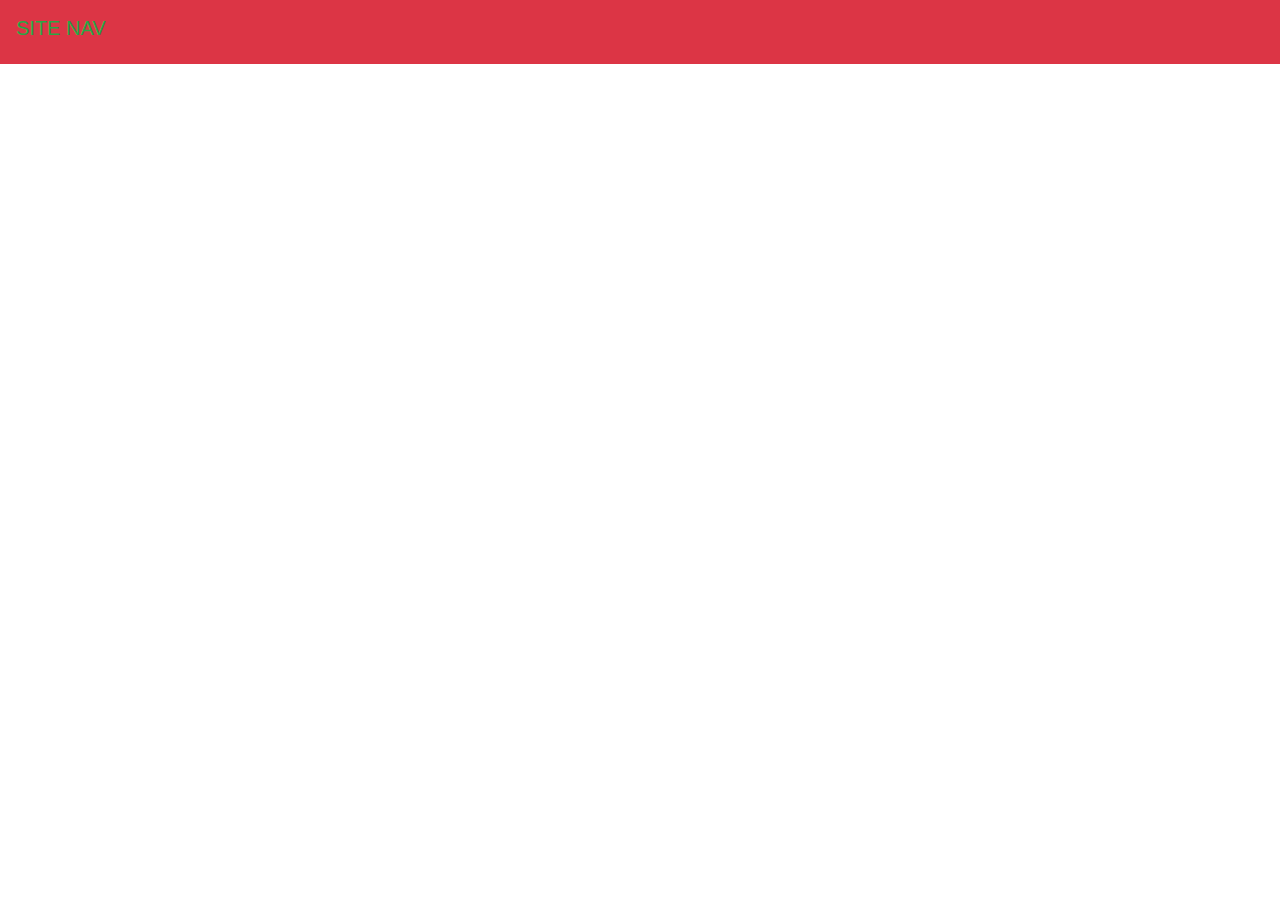
==== index.html @ 72c38e5e "setup for custom site using bootstrap" ====
<!DOCTYPE html>
<!DOCTYPE html>
<html lang="en">
  <head>
    <meta charset="UTF-8" />
    <meta name="viewport" content="width=device-width, initial-scale=1.0" />
    <meta http-equiv="X-UA-Compatible" content="IE = edge" />
    <title>Ignl's Pottery Website</title>
    <!-- *************************** BOOTSTRAP LINK ****************************************** -->
    <link
      rel="stylesheet"
      href="https://stackpath.bootstrapcdn.com/bootstrap/4.3.1/css/bootstrap.min.css"
      integrity="sha384-ggOyR0iXCbMQv3Xipma34MD+dH/1fQ784/j6cY/iJTQUOhcWr7x9JvoRxT2MZw1T"
      crossorigin="anonymous"
    />
    <!-- ******************************* END BOOTSTRAP LINK ************************************-->
    <!-- ******************************* CUSTOM CSS LINK(S) ************************************-->
  </head>
  <body>
    <nav class="navbar navbar-expand navbar-dark bg-danger">
      <h4 class="navbar-brand nav-adjust text-success">SITE NAV</h4>
      <div class="navbar-nav nav-adjust">
        <a class="nav-item nav-link" href="#"></a>
        <a class="nav-item nav-link" href="#"></a>
        <a class="nav-item nav-link" href="#"></a>
      </div>
    </nav>
    <!-- ******************************* BOOTSTRAP JS LINKS & OTHERS ************************************-->
    <script
      src="https://code.jquery.com/jquery-3.3.1.slim.min.js"
      integrity="sha384-q8i/X+965DzO0rT7abK41JStQIAqVgRVzpbzo5smXKp4YfRvH+8abtTE1Pi6jizo"
      crossorigin="anonymous"
    ></script>
    <script
      src="https://cdnjs.cloudflare.com/ajax/libs/popper.js/1.14.7/umd/popper.min.js"
      integrity="sha384-UO2eT0CpHqdSJQ6hJty5KVphtPhzWj9WO1clHTMGa3JDZwrnQq4sF86dIHNDz0W1"
      crossorigin="anonymous"
    ></script>
    <script
      src="https://stackpath.bootstrapcdn.com/bootstrap/4.3.1/js/bootstrap.min.js"
      integrity="sha384-JjSmVgyd0p3pXB1rRibZUAYoIIy6OrQ6VrjIEaFf/nJGzIxFDsf4x0xIM+B07jRM"
      crossorigin="anonymous"
    ></script>
  </body>
</html>
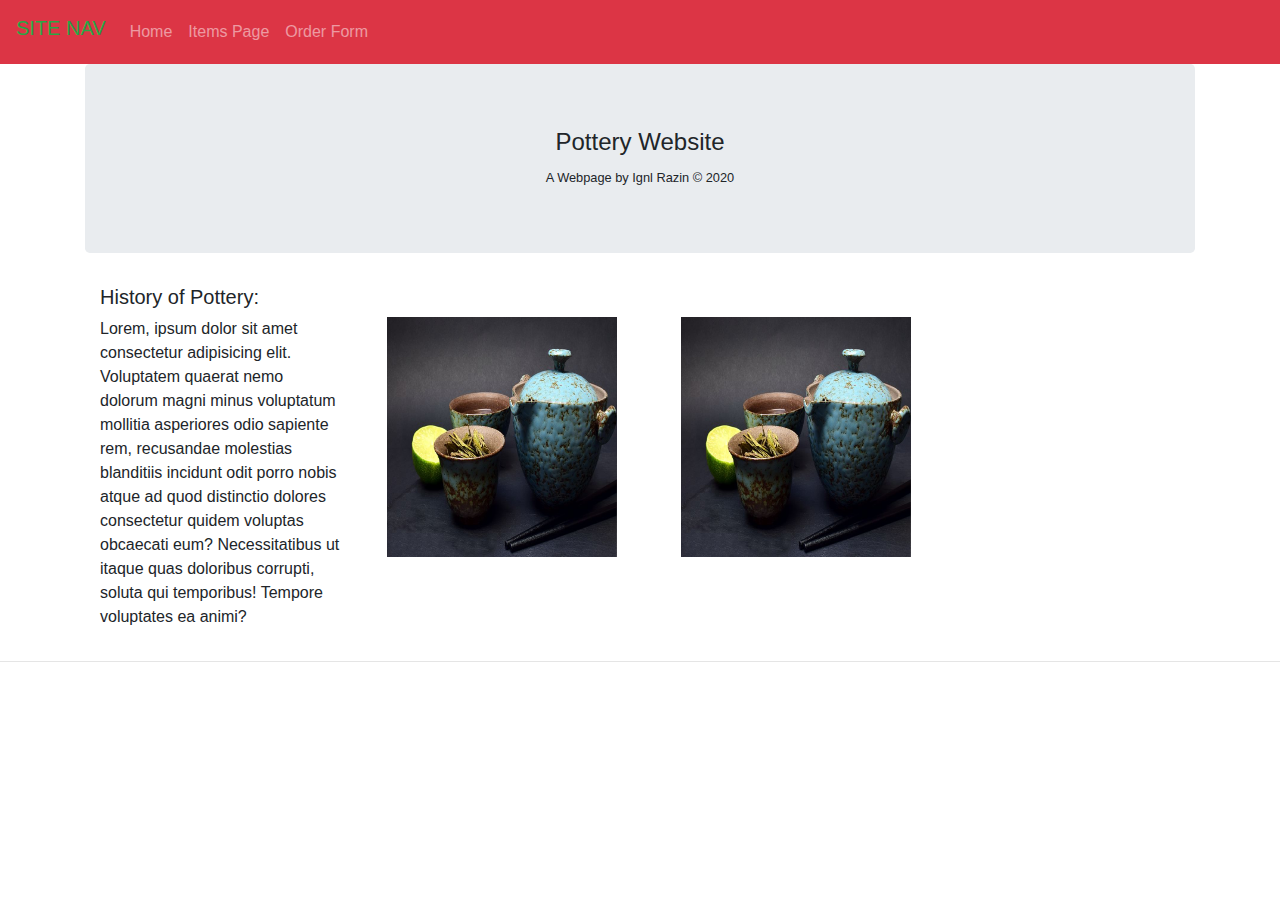
==== commit 475ecd7f: "added some images and text" ====
--- a/index.html
+++ b/index.html
@@ -15,16 +15,45 @@
     />
     <!-- ******************************* END BOOTSTRAP LINK ************************************-->
     <!-- ******************************* CUSTOM CSS LINK(S) ************************************-->
+    <link rel="stylesheet" href="style.css" type="text/css" />
   </head>
   <body>
+    <!--               NAVIGATION SECTION                       -->
     <nav class="navbar navbar-expand navbar-dark bg-danger">
       <h4 class="navbar-brand nav-adjust text-success">SITE NAV</h4>
       <div class="navbar-nav nav-adjust">
-        <a class="nav-item nav-link" href="#"></a>
-        <a class="nav-item nav-link" href="#"></a>
-        <a class="nav-item nav-link" href="#"></a>
+        <a class="nav-item nav-link" href="#">Home</a>
+        <a class="nav-item nav-link" href="#">Items Page</a>
+        <a class="nav-item nav-link" href="#">Order Form</a>
       </div>
     </nav>
+    <!--               END NAVIGATION SECTION                       -->
+    <!--               MAIN SECTION  1                     -->
+    <div class="container">
+      <div class="jumbotron text-center">
+        <h4>Pottery Website</h4>
+        <small>A Webpage by Ignl Razin &copy; 2020</small>
+      </div>
+      <div class="container row">
+        <div class="col-lg-3 col-md-3 col-sm-6 col-xs-12" id="pot-history">
+          <h5>History of Pottery:</h5>
+          <p>
+            Lorem, ipsum dolor sit amet consectetur adipisicing elit. Voluptatem
+            quaerat nemo dolorum magni minus voluptatum mollitia asperiores odio
+            sapiente rem, recusandae molestias blanditiis incidunt odit porro
+            nobis atque ad quod distinctio dolores consectetur quidem voluptas
+            obcaecati eum? Necessitatibus ut itaque quas doloribus corrupti,
+            soluta qui temporibus! Tempore voluptates ea animi?
+          </p>
+        </div>
+        <div id="history-imgs">
+          <img src="./imgs/tee-3057645__480.jpg" alt="img" />
+          <img src="./imgs/tee-3057645__480.jpg" alt="img" />
+        </div>
+      </div>
+    </div>
+    <hr />
+    <!--                     MAIN SECTION 2                   -->
     <!-- ******************************* BOOTSTRAP JS LINKS & OTHERS ************************************-->
     <script
       src="https://code.jquery.com/jquery-3.3.1.slim.min.js"
--- a/style.css
+++ b/style.css
@@ -0,0 +1,16 @@
+#history-imgs {
+  width: 40%;
+  display: flex;
+  flex-direction: row;
+}
+
+#history-imgs > img {
+  width: 230px;
+  margin: 2em;
+  height: 15em;
+}
+
+hr {
+  color: red;
+  height: 3em;
+}
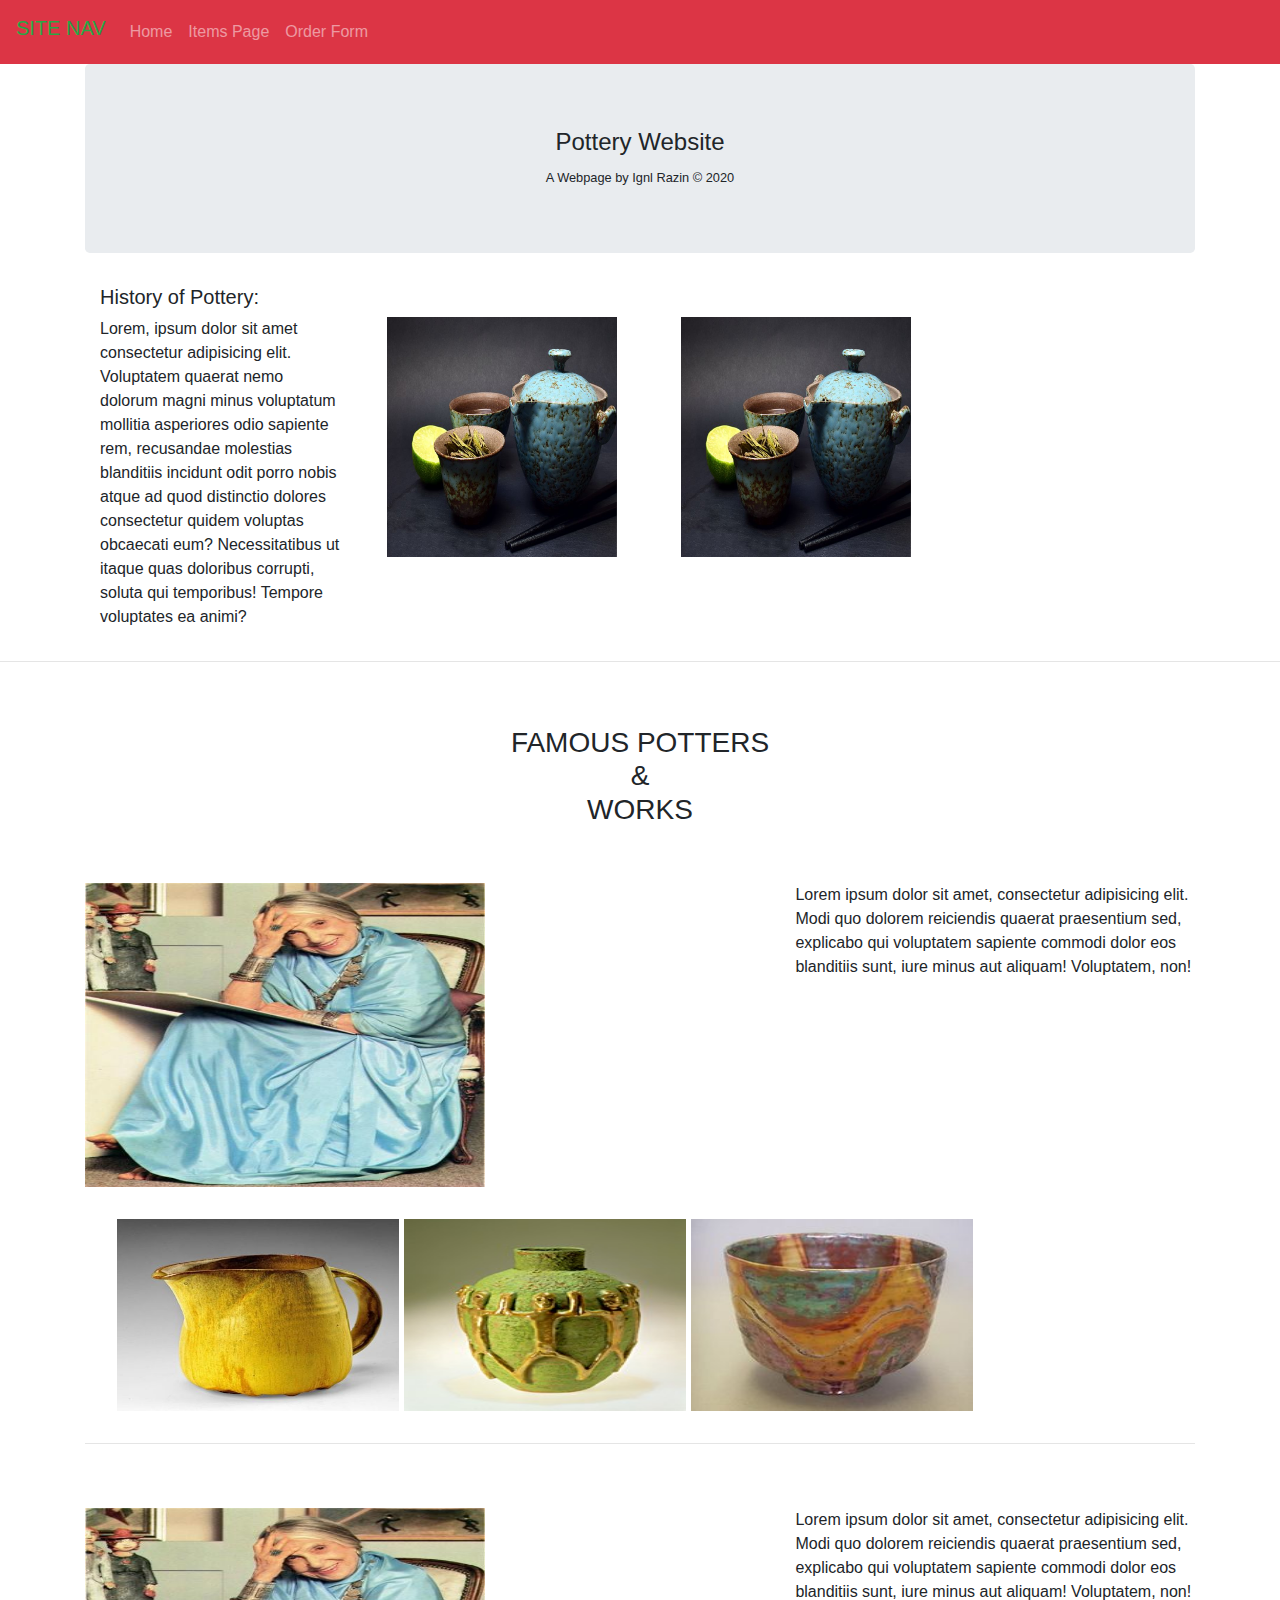
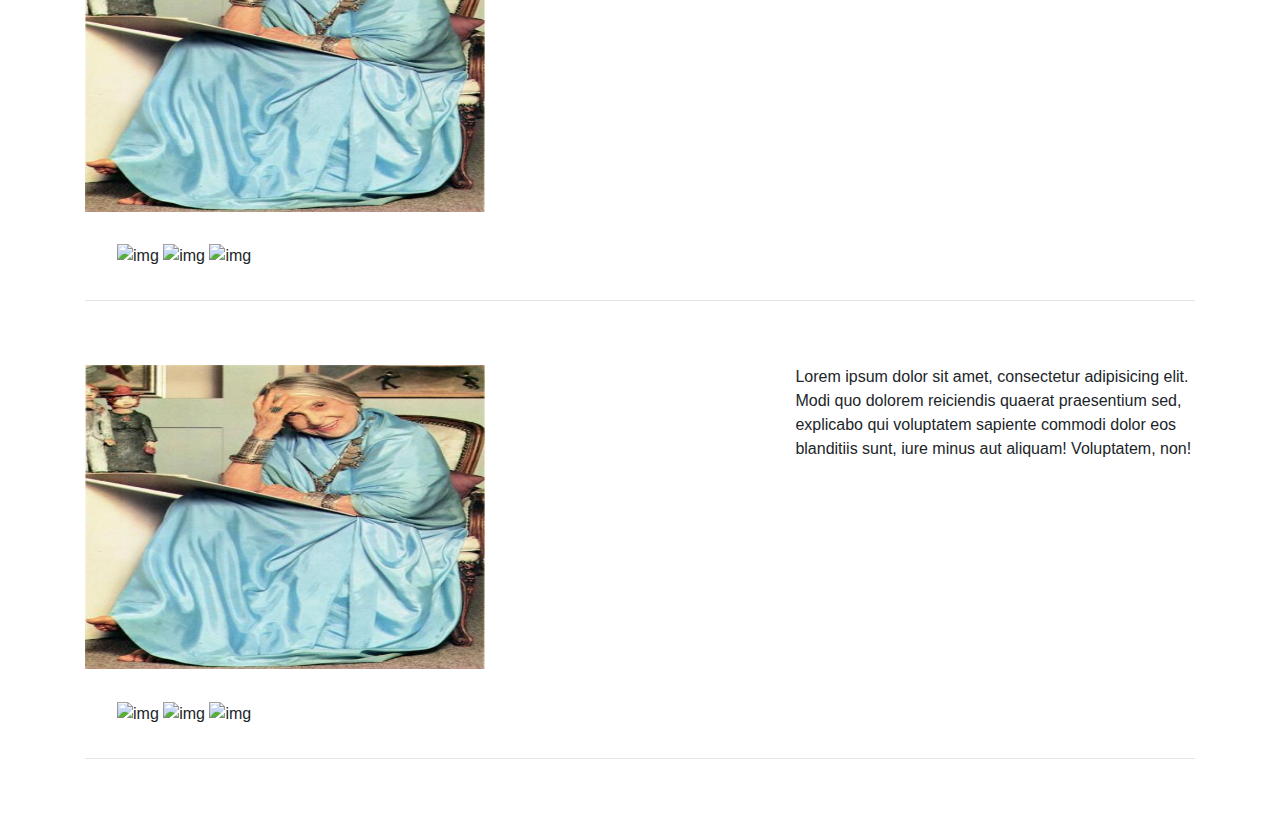
==== commit 8c1e3151: "more artist additions" ====
--- a/index.html
+++ b/index.html
@@ -54,6 +54,78 @@
     </div>
     <hr />
     <!--                     MAIN SECTION 2                   -->
+    <div class="container">
+      <h3 class="text-center" style="margin-bottom: 2em">
+        FAMOUS POTTERS <br />
+        & <br />
+        WORKS
+      </h3>
+      <!-- *********** POTTERS SECTION 1 ****************  -->
+      <div class="potters-section">
+        <img
+          class="potters-img"
+          src="./imgs/beatrice_wood.jpg"
+          alt="potters-img"
+        />
+        <p class="potters-bio">
+          Lorem ipsum dolor sit amet, consectetur adipisicing elit. Modi quo
+          dolorem reiciendis quaerat praesentium sed, explicabo qui voluptatem
+          sapiente commodi dolor eos blanditiis sunt, iure minus aut aliquam!
+          Voluptatem, non!
+        </p>
+      </div>
+      <div class="potters-works">
+        <img class="card-container" src="./imgs/beatrice-1.jpg" alt="img" />
+        <img class="card-container" src="./imgs/beatrice-2.jpg" alt="img" />
+        <img class="card-container" src="./imgs/beatrice-3.jpg" alt="img" />
+      </div>
+      <hr />
+      <!-- ***************** END OF POTTERS SECTION ***********  -->
+      <!-- *********** POTTERS SECTION 2 ****************  -->
+      <div class="potters-section">
+        <img
+          class="potters-img"
+          src="./imgs/beatrice_wood.jpg"
+          alt="potters-img"
+        />
+        <p class="potters-bio">
+          Lorem ipsum dolor sit amet, consectetur adipisicing elit. Modi quo
+          dolorem reiciendis quaerat praesentium sed, explicabo qui voluptatem
+          sapiente commodi dolor eos blanditiis sunt, iure minus aut aliquam!
+          Voluptatem, non!
+        </p>
+      </div>
+      <div class="potters-works">
+        <img class="card-container" src="#" alt="img" />
+        <img class="card-container" src="#" alt="img" />
+        <img class="card-container" src="#" alt="img" />
+      </div>
+      <hr />
+      <!-- ***************** END OF POTTERS SECTION ***********  -->
+      <!-- *********** POTTERS SECTION 3 ****************  -->
+      <div class="potters-section">
+        <img
+          class="potters-img"
+          src="./imgs/beatrice_wood.jpg"
+          alt="potters-img"
+        />
+        <p class="potters-bio">
+          Lorem ipsum dolor sit amet, consectetur adipisicing elit. Modi quo
+          dolorem reiciendis quaerat praesentium sed, explicabo qui voluptatem
+          sapiente commodi dolor eos blanditiis sunt, iure minus aut aliquam!
+          Voluptatem, non!
+        </p>
+      </div>
+      <div class="potters-works">
+        <img class="card-container" src="#" alt="img" />
+        <img class="card-container" src="#" alt="img" />
+        <img class="card-container" src="#" alt="img" />
+      </div>
+      <hr />
+      <!-- ***************** END OF POTTERS SECTION ***********  -->
+    </div>
+    <!-- ************************ FOOTER SECTION *********************** -->
+    <footer></footer>
     <!-- ******************************* BOOTSTRAP JS LINKS & OTHERS ************************************-->
     <script
       src="https://code.jquery.com/jquery-3.3.1.slim.min.js"
--- a/style.css
+++ b/style.css
@@ -11,6 +11,30 @@
 }
 
 hr {
-  color: red;
   height: 3em;
 }
+
+.potters-section {
+  display: flex;
+  flex-direction: row;
+  justify-content: space-between;
+  margin-bottom: 2em;
+}
+
+.potters-img {
+  width: 36%;
+  height: 19em;
+}
+
+.potters-bio {
+  width: 36%;
+}
+
+.potters-works {
+  margin: 2em;
+}
+
+.potters-works > img {
+  width: 27%;
+  height: 12em;
+}
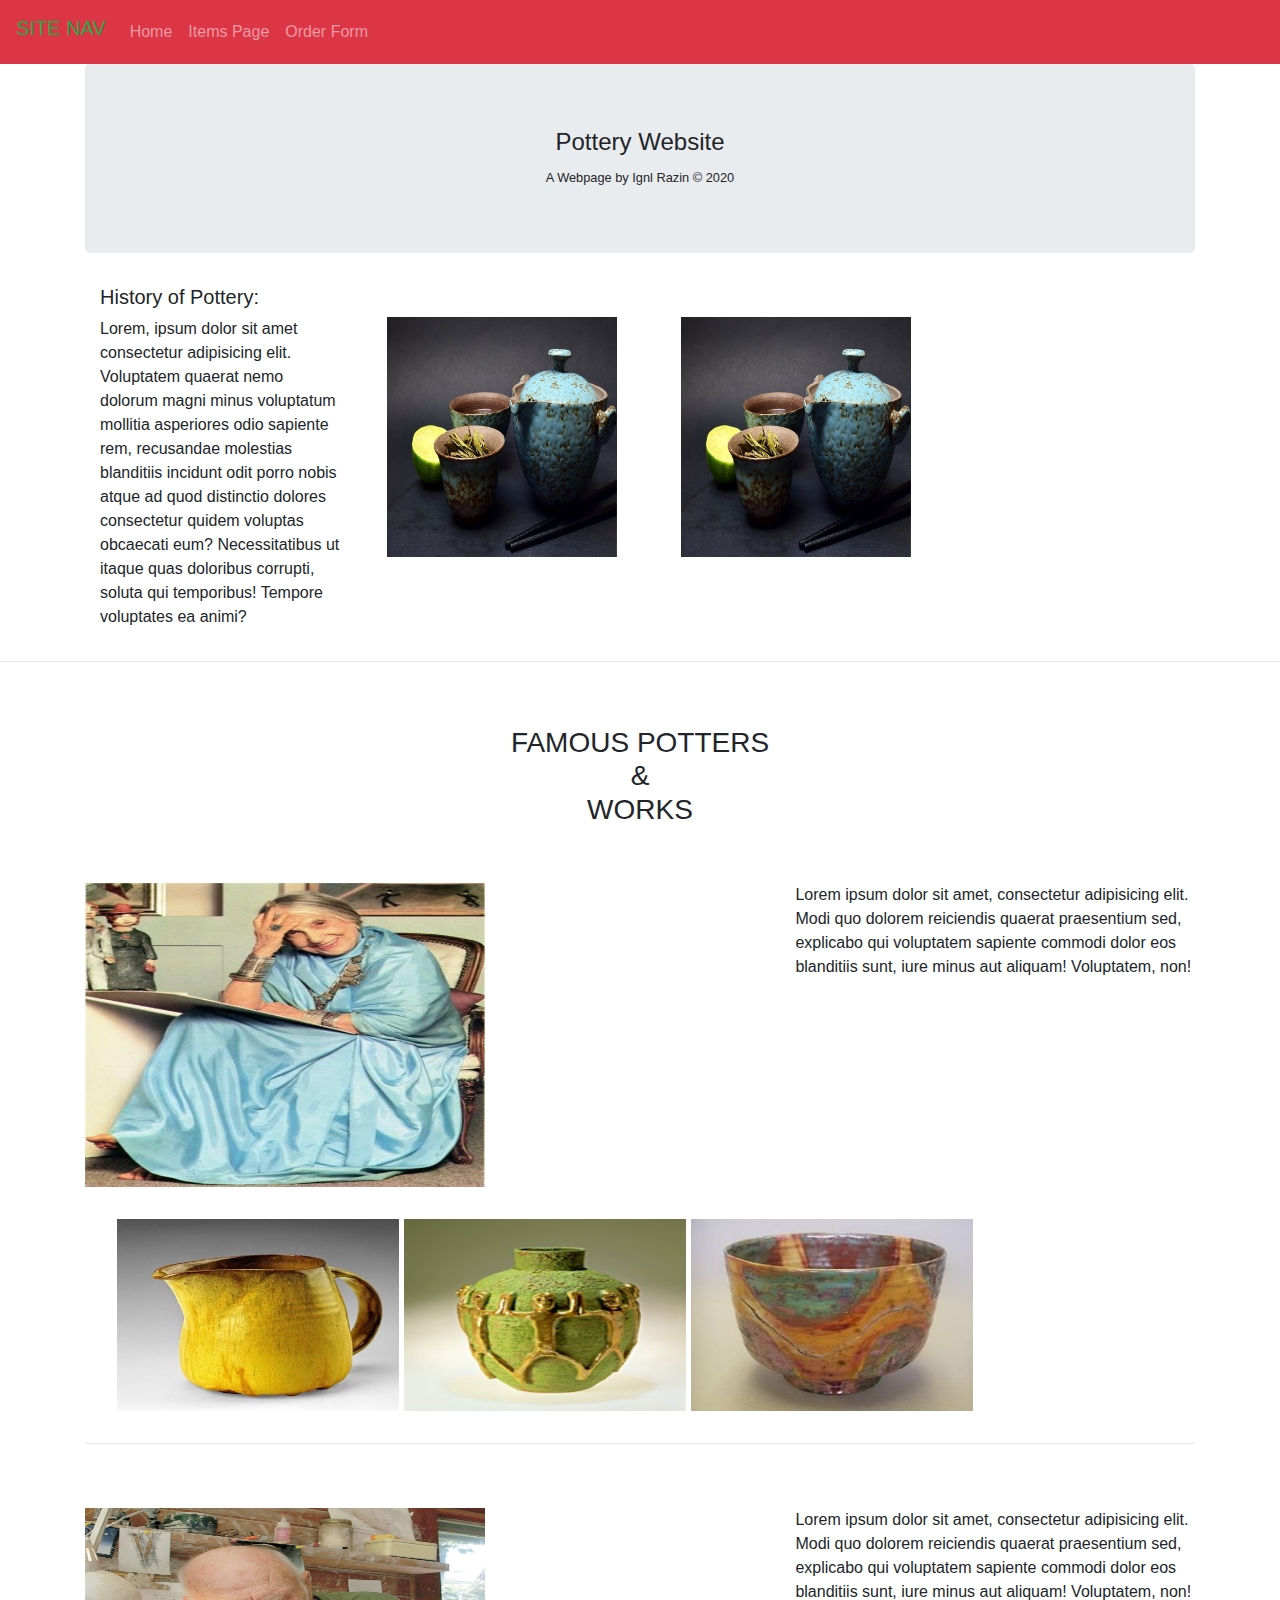
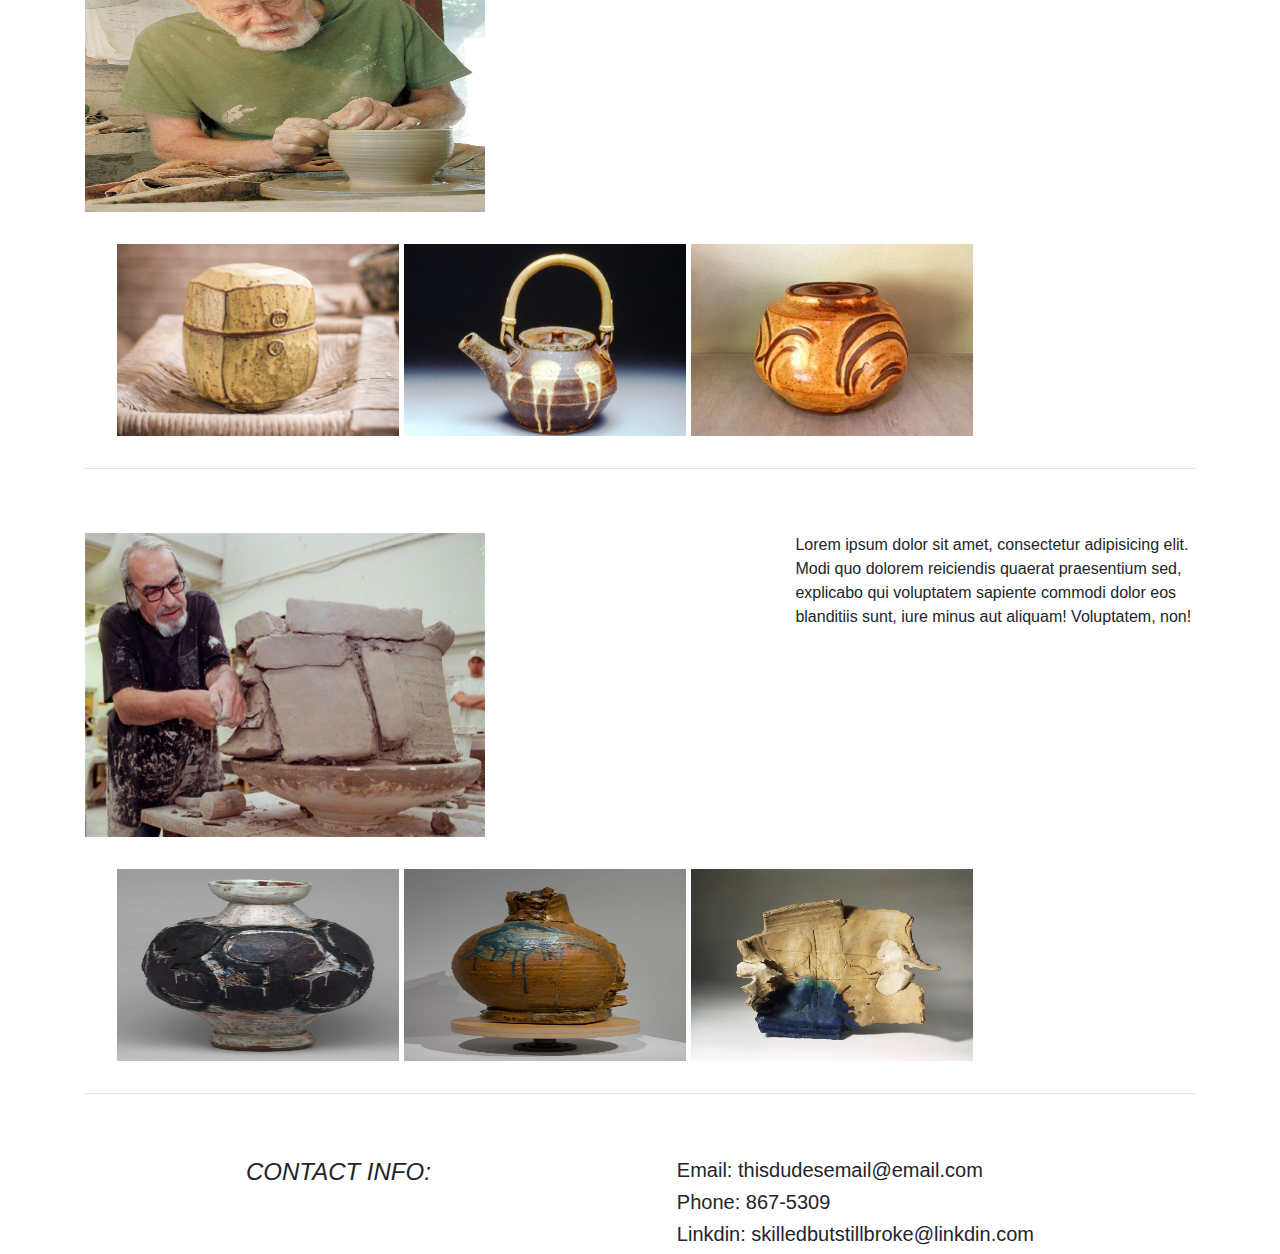
==== commit c0f6787b: "basic index site complete, setup for items and forms page." ====
--- a/index.html
+++ b/index.html
@@ -85,7 +85,7 @@
       <div class="potters-section">
         <img
           class="potters-img"
-          src="./imgs/beatrice_wood.jpg"
+          src="./imgs/warren-mackenzie.jpg"
           alt="potters-img"
         />
         <p class="potters-bio">
@@ -96,9 +96,9 @@
         </p>
       </div>
       <div class="potters-works">
-        <img class="card-container" src="#" alt="img" />
-        <img class="card-container" src="#" alt="img" />
-        <img class="card-container" src="#" alt="img" />
+        <img class="card-container" src="./imgs/warren-1.jpg" alt="img" />
+        <img class="card-container" src="./imgs/warren-2.jpg" alt="img" />
+        <img class="card-container" src="./imgs/warren-3.jpeg" alt="img" />
       </div>
       <hr />
       <!-- ***************** END OF POTTERS SECTION ***********  -->
@@ -106,7 +106,7 @@
       <div class="potters-section">
         <img
           class="potters-img"
-          src="./imgs/beatrice_wood.jpg"
+          src="./imgs/peter-voulkos.jpg"
           alt="potters-img"
         />
         <p class="potters-bio">
@@ -117,15 +117,24 @@
         </p>
       </div>
       <div class="potters-works">
-        <img class="card-container" src="#" alt="img" />
-        <img class="card-container" src="#" alt="img" />
-        <img class="card-container" src="#" alt="img" />
+        <img class="card-container" src="./imgs/peter-1.jpg" alt="img" />
+        <img class="card-container" src="./imgs/peter-2.jpg" alt="img" />
+        <img class="card-container" src="./imgs/peter-3.jpg" alt="img" />
       </div>
       <hr />
       <!-- ***************** END OF POTTERS SECTION ***********  -->
     </div>
     <!-- ************************ FOOTER SECTION *********************** -->
-    <footer></footer>
+    <footer>
+      <div>
+        <h4><em>CONTACT INFO:</em></h4>
+      </div>
+      <div>
+        <h5>Email: thisdudesemail@email.com</h5>
+        <h5>Phone: 867-5309</h5>
+        <h5>Linkdin: skilledbutstillbroke@linkdin.com</h5>
+      </div>
+    </footer>
     <!-- ******************************* BOOTSTRAP JS LINKS & OTHERS ************************************-->
     <script
       src="https://code.jquery.com/jquery-3.3.1.slim.min.js"
--- a/style.css
+++ b/style.css
@@ -1,3 +1,5 @@
+/* MAIN PAGE (mostly) SECTION */
+
 #history-imgs {
   width: 40%;
   display: flex;
@@ -38,3 +40,11 @@
   width: 27%;
   height: 12em;
 }
+
+footer {
+  display: flex;
+  flex-direction: row;
+  justify-content: space-evenly;
+}
+
+/*   END OF MAIN PAGE (mostly) SECTION */
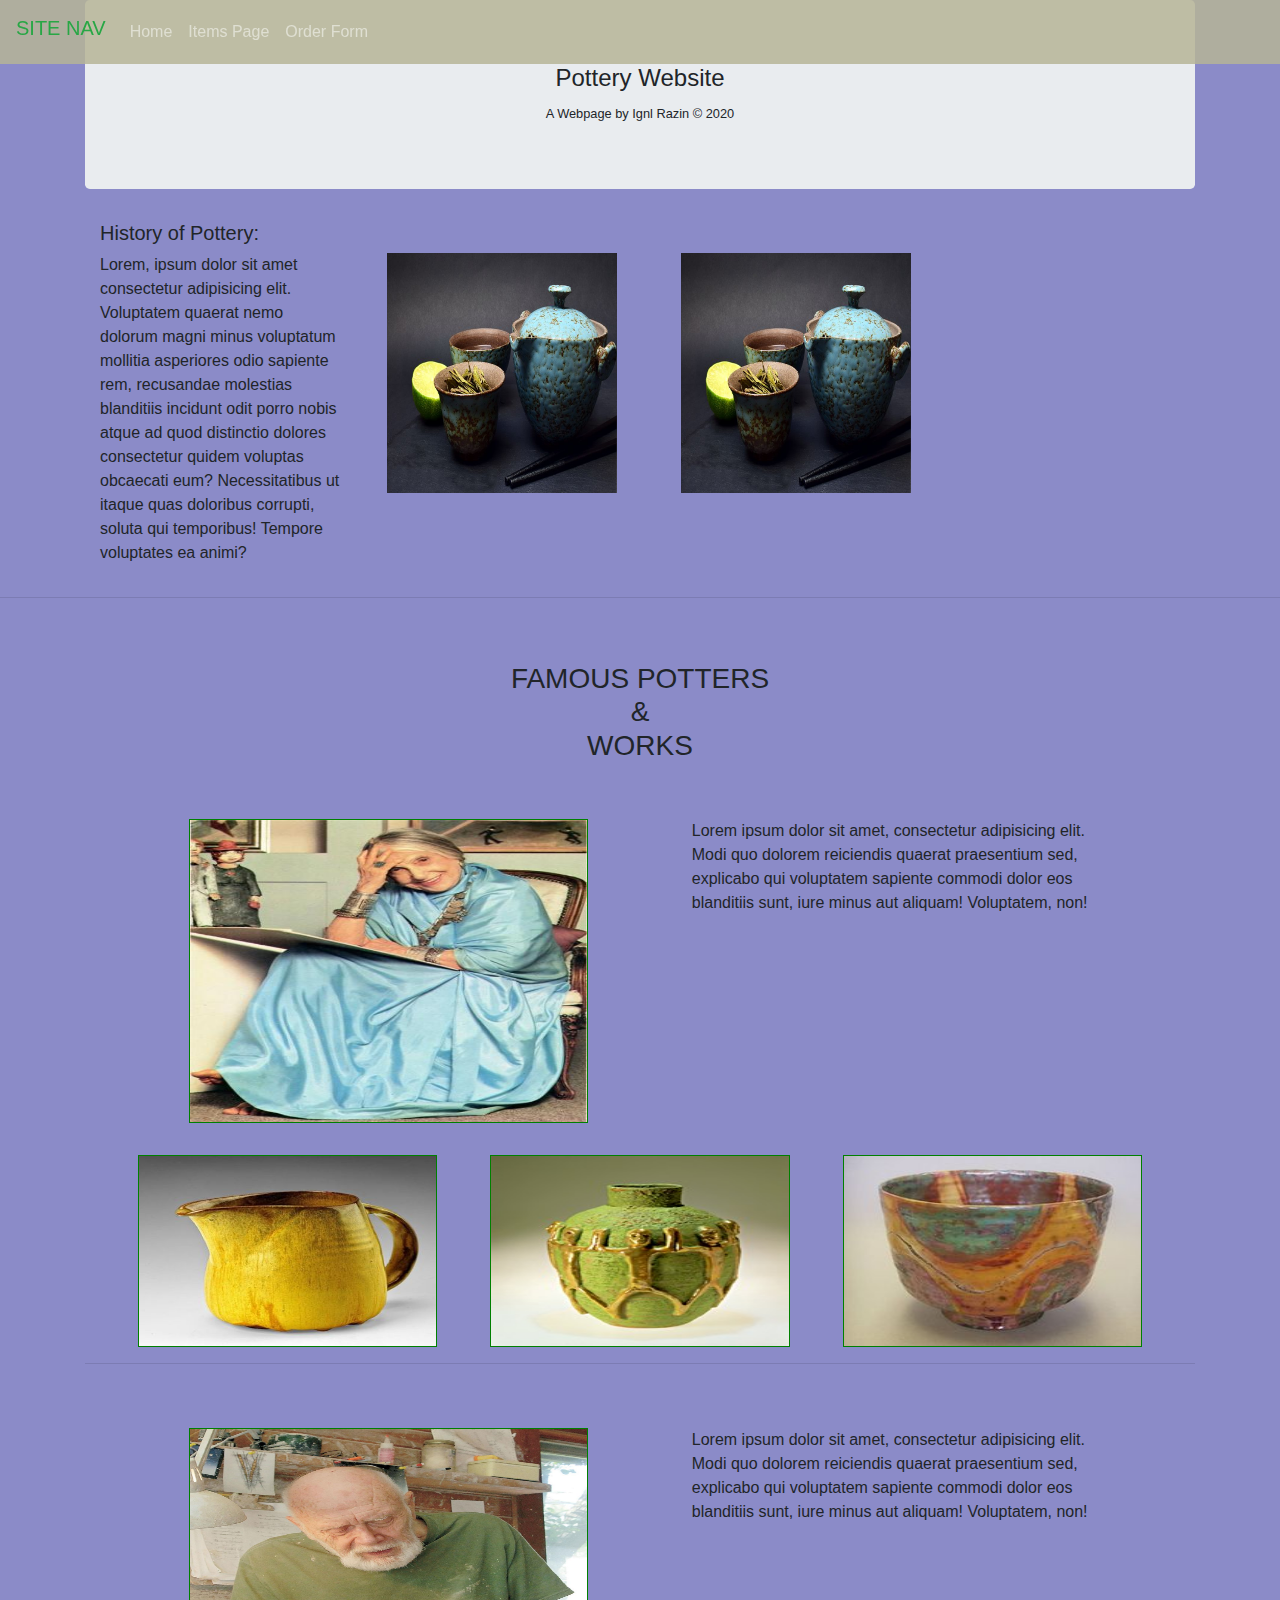
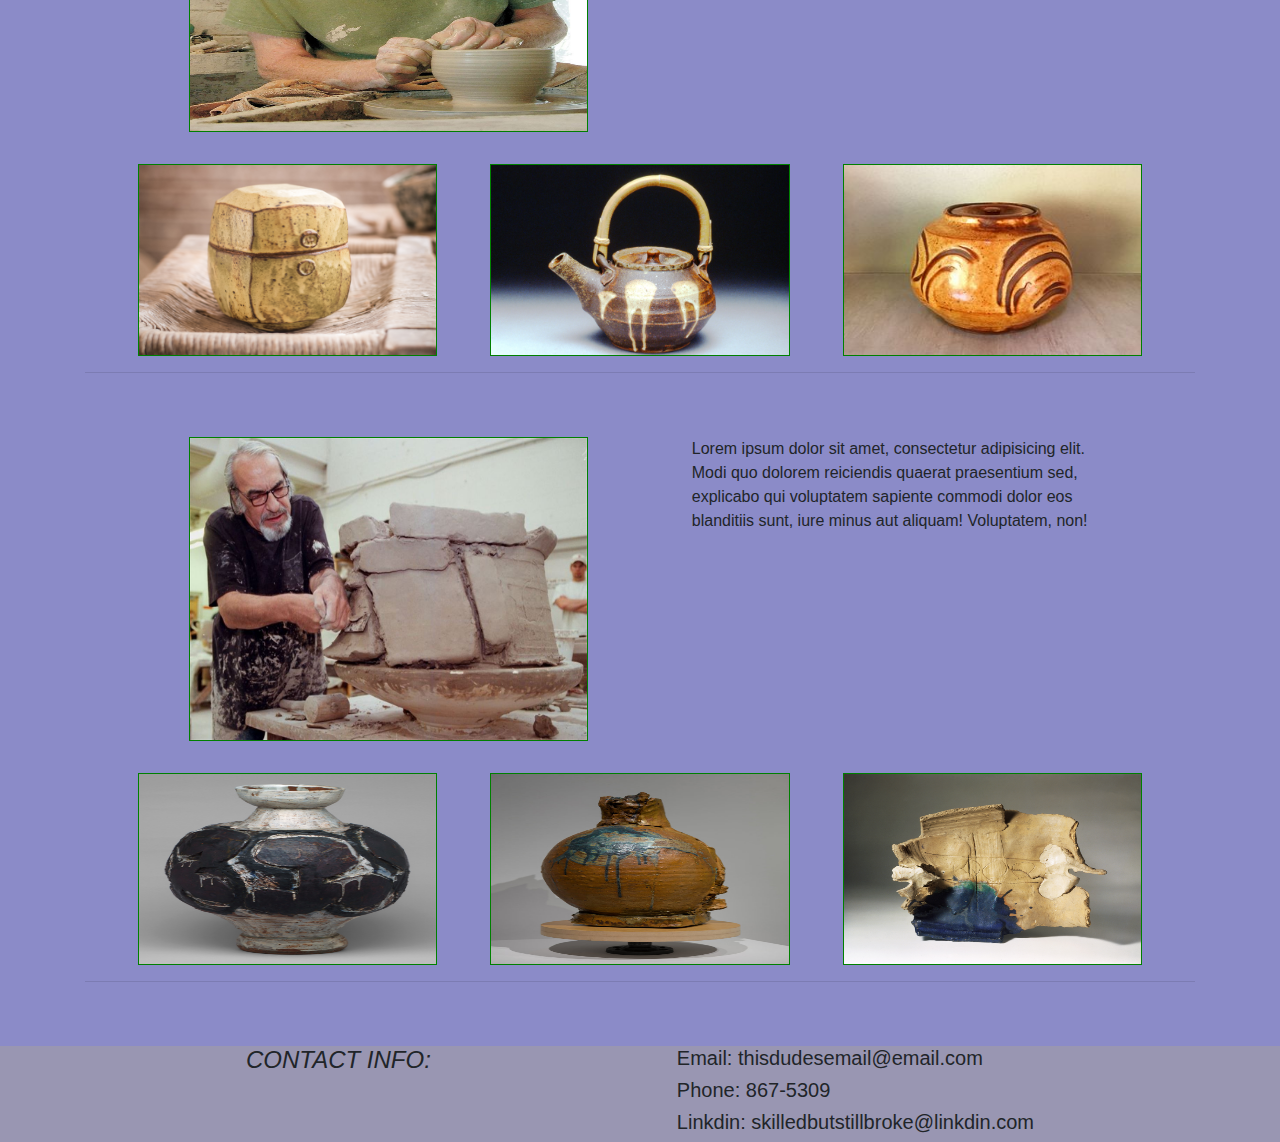
==== commit 7c891e67: "created items page" ====
--- a/index.html
+++ b/index.html
@@ -19,11 +19,11 @@
   </head>
   <body>
     <!--               NAVIGATION SECTION                       -->
-    <nav class="navbar navbar-expand navbar-dark bg-danger">
+    <nav class="navbar navbar-expand navbar-dark">
       <h4 class="navbar-brand nav-adjust text-success">SITE NAV</h4>
       <div class="navbar-nav nav-adjust">
         <a class="nav-item nav-link" href="#">Home</a>
-        <a class="nav-item nav-link" href="#">Items Page</a>
+        <a class="nav-item nav-link" href="./items.html">Items Page</a>
         <a class="nav-item nav-link" href="#">Order Form</a>
       </div>
     </nav>
--- a/style.css
+++ b/style.css
@@ -1,4 +1,14 @@
 /* MAIN PAGE (mostly) SECTION */
+body {
+  background-color: rgba(80, 80, 172, 0.664);
+}
+
+.navbar {
+  position: fixed;
+  width: 100%;
+  z-index: 2;
+  background-color: rgba(182, 180, 150, 0.842);
+}
 
 #history-imgs {
   width: 40%;
@@ -19,7 +29,7 @@
 .potters-section {
   display: flex;
   flex-direction: row;
-  justify-content: space-between;
+  justify-content: space-evenly;
   margin-bottom: 2em;
 }
 
@@ -33,7 +43,9 @@
 }
 
 .potters-works {
-  margin: 2em;
+  display: flex;
+  flex-direction: row;
+  justify-content: space-evenly;
 }
 
 .potters-works > img {
@@ -41,10 +53,29 @@
   height: 12em;
 }
 
+.potters-img {
+  border: 1px solid green;
+}
+
 footer {
   display: flex;
   flex-direction: row;
   justify-content: space-evenly;
+  background-color: rgba(165, 160, 160, 0.534);
 }
 
 /*   END OF MAIN PAGE (mostly) SECTION */
+
+.card-container {
+  border: 1px solid green;
+  width: 100%;
+  height: 12em;
+}
+
+.container-adjust {
+  margin: 3em;
+}
+
+#fixed-width {
+  width: 90%;
+}
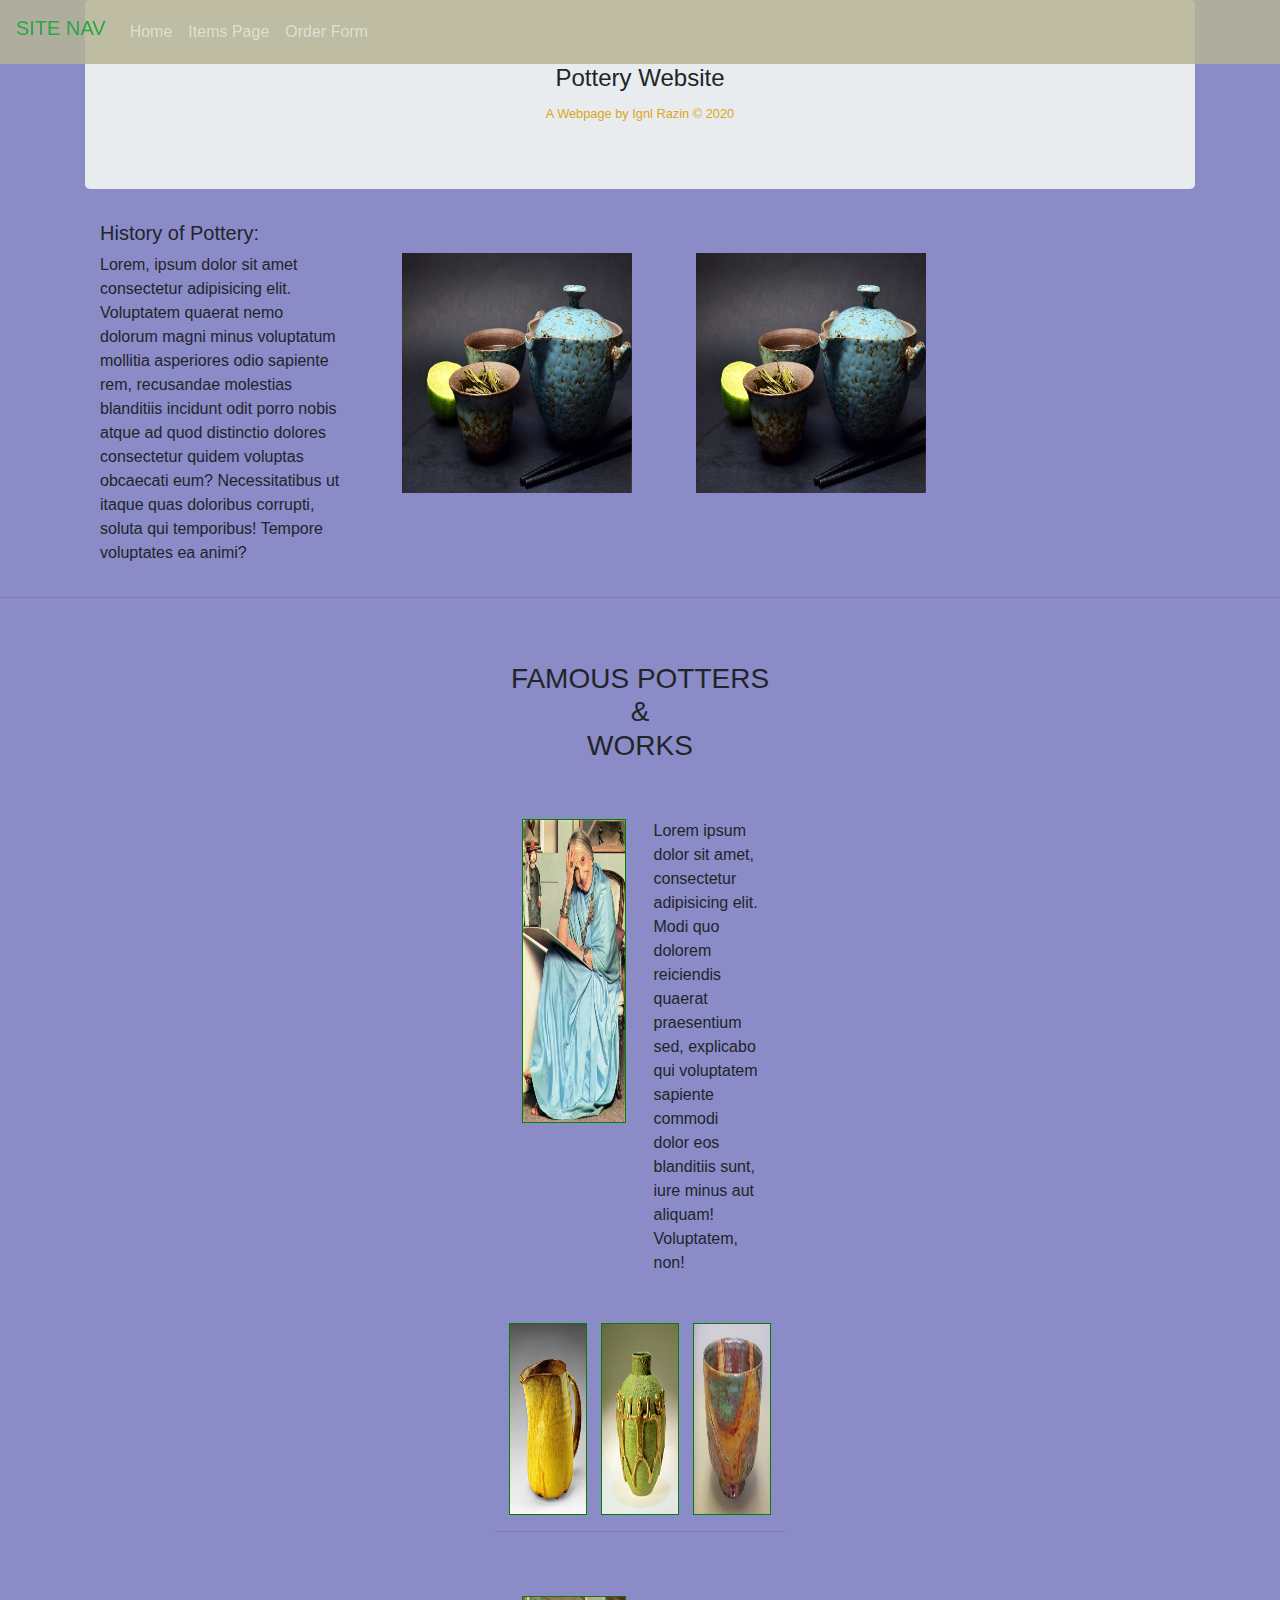
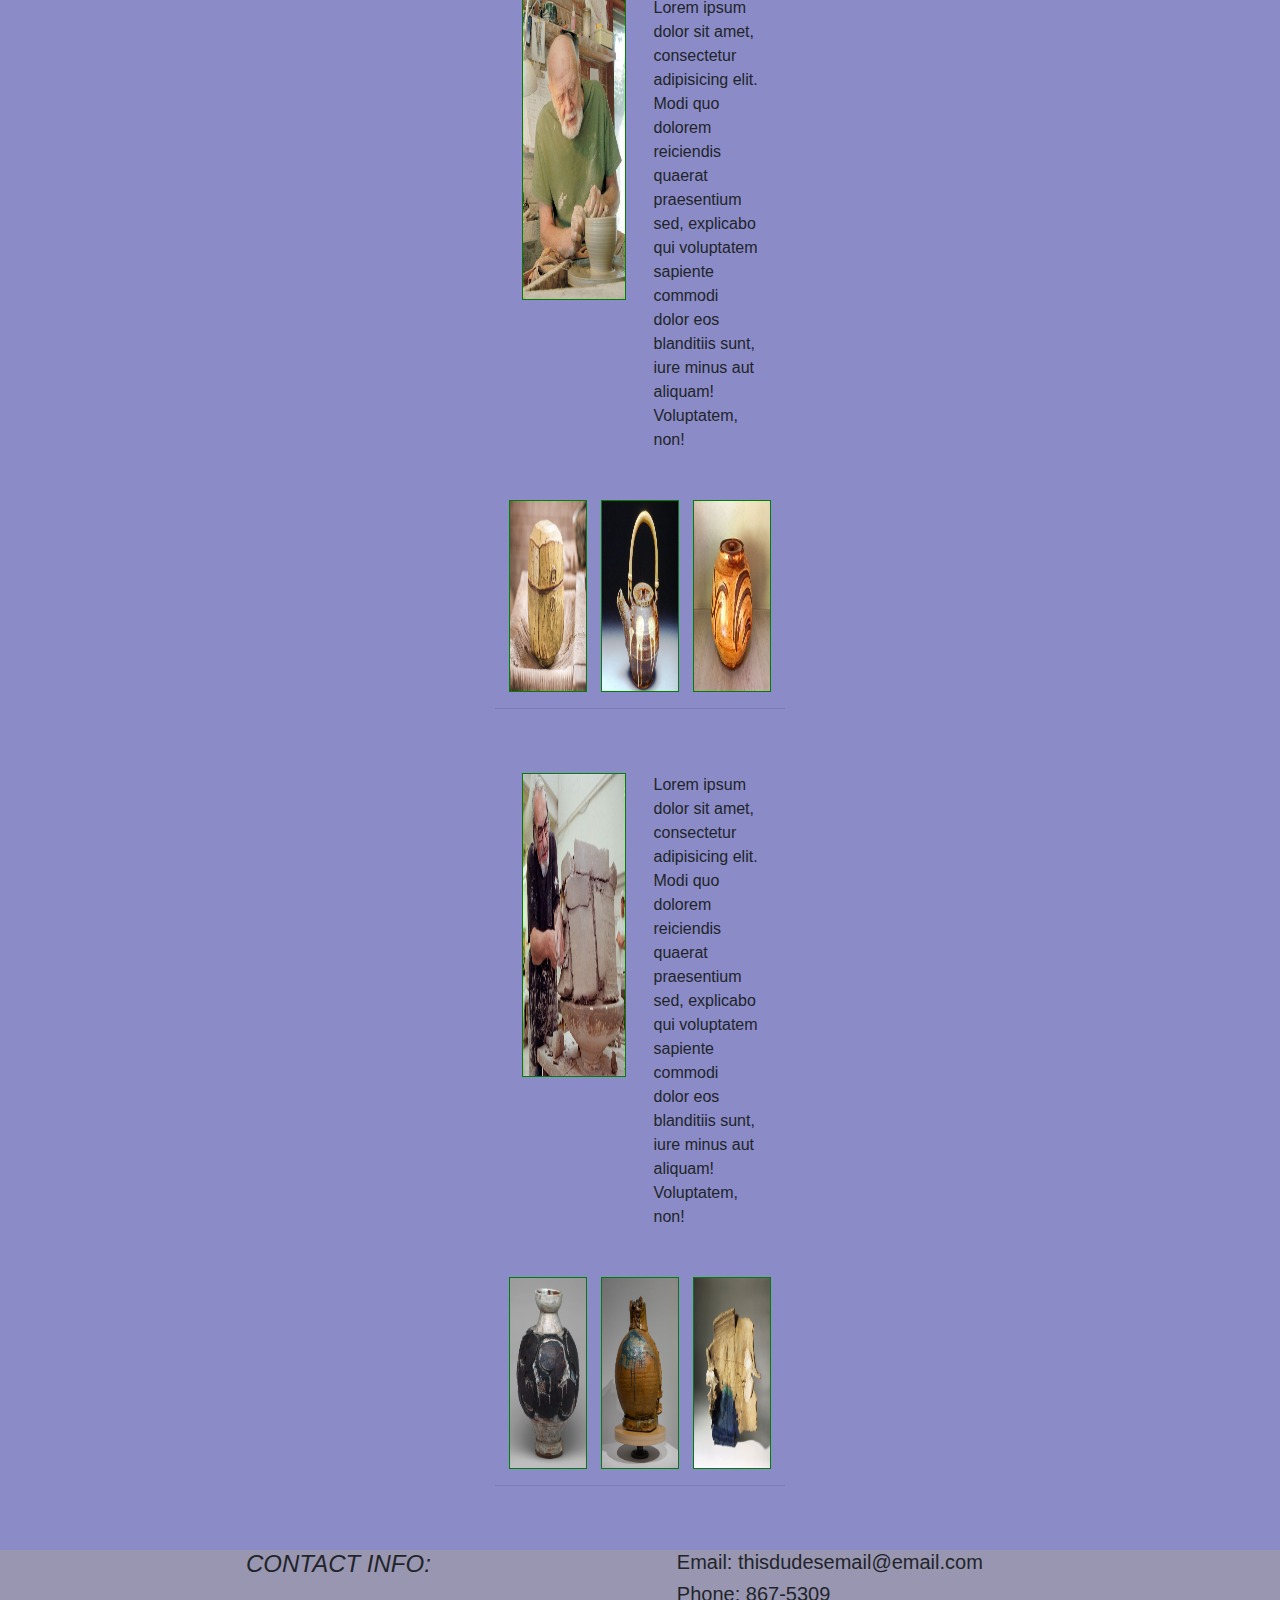
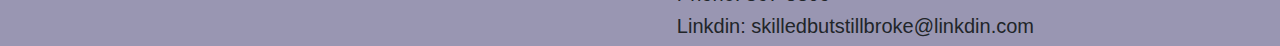
==== commit 28f43eed: "finished site" ====
--- a/index.html
+++ b/index.html
@@ -24,7 +24,7 @@
       <div class="navbar-nav nav-adjust">
         <a class="nav-item nav-link" href="#">Home</a>
         <a class="nav-item nav-link" href="./items.html">Items Page</a>
-        <a class="nav-item nav-link" href="#">Order Form</a>
+        <a class="nav-item nav-link" href="./order.html">Order Form</a>
       </div>
     </nav>
     <!--               END NAVIGATION SECTION                       -->
@@ -46,7 +46,7 @@
             soluta qui temporibus! Tempore voluptates ea animi?
           </p>
         </div>
-        <div id="history-imgs">
+        <div id="history-imgs" class="col-lg-3 col-md-3 col-sm-6 col-xs-12">
           <img src="./imgs/tee-3057645__480.jpg" alt="img" />
           <img src="./imgs/tee-3057645__480.jpg" alt="img" />
         </div>
@@ -54,7 +54,7 @@
     </div>
     <hr />
     <!--                     MAIN SECTION 2                   -->
-    <div class="container">
+    <div class="container col-lg-3 col-md-3 col-sm-6 col-xs-12">
       <h3 class="text-center" style="margin-bottom: 2em">
         FAMOUS POTTERS <br />
         & <br />
--- a/style.css
+++ b/style.css
@@ -79,3 +79,24 @@
 #fixed-width {
   width: 90%;
 }
+
+.card-container {
+  background-repeat: no-repeat;
+  background-size: 100% 100%;
+}
+
+button {
+  margin-top: 8.8em;
+  height: 1.5em;
+}
+
+small {
+  color: goldenrod;
+  font-weight: 10em;
+}
+form {
+  width: 90%;
+  border: 3px solid gold;
+  background-color: rgba(218, 208, 208, 0.918);
+  margin-bottom: 1em;
+}
